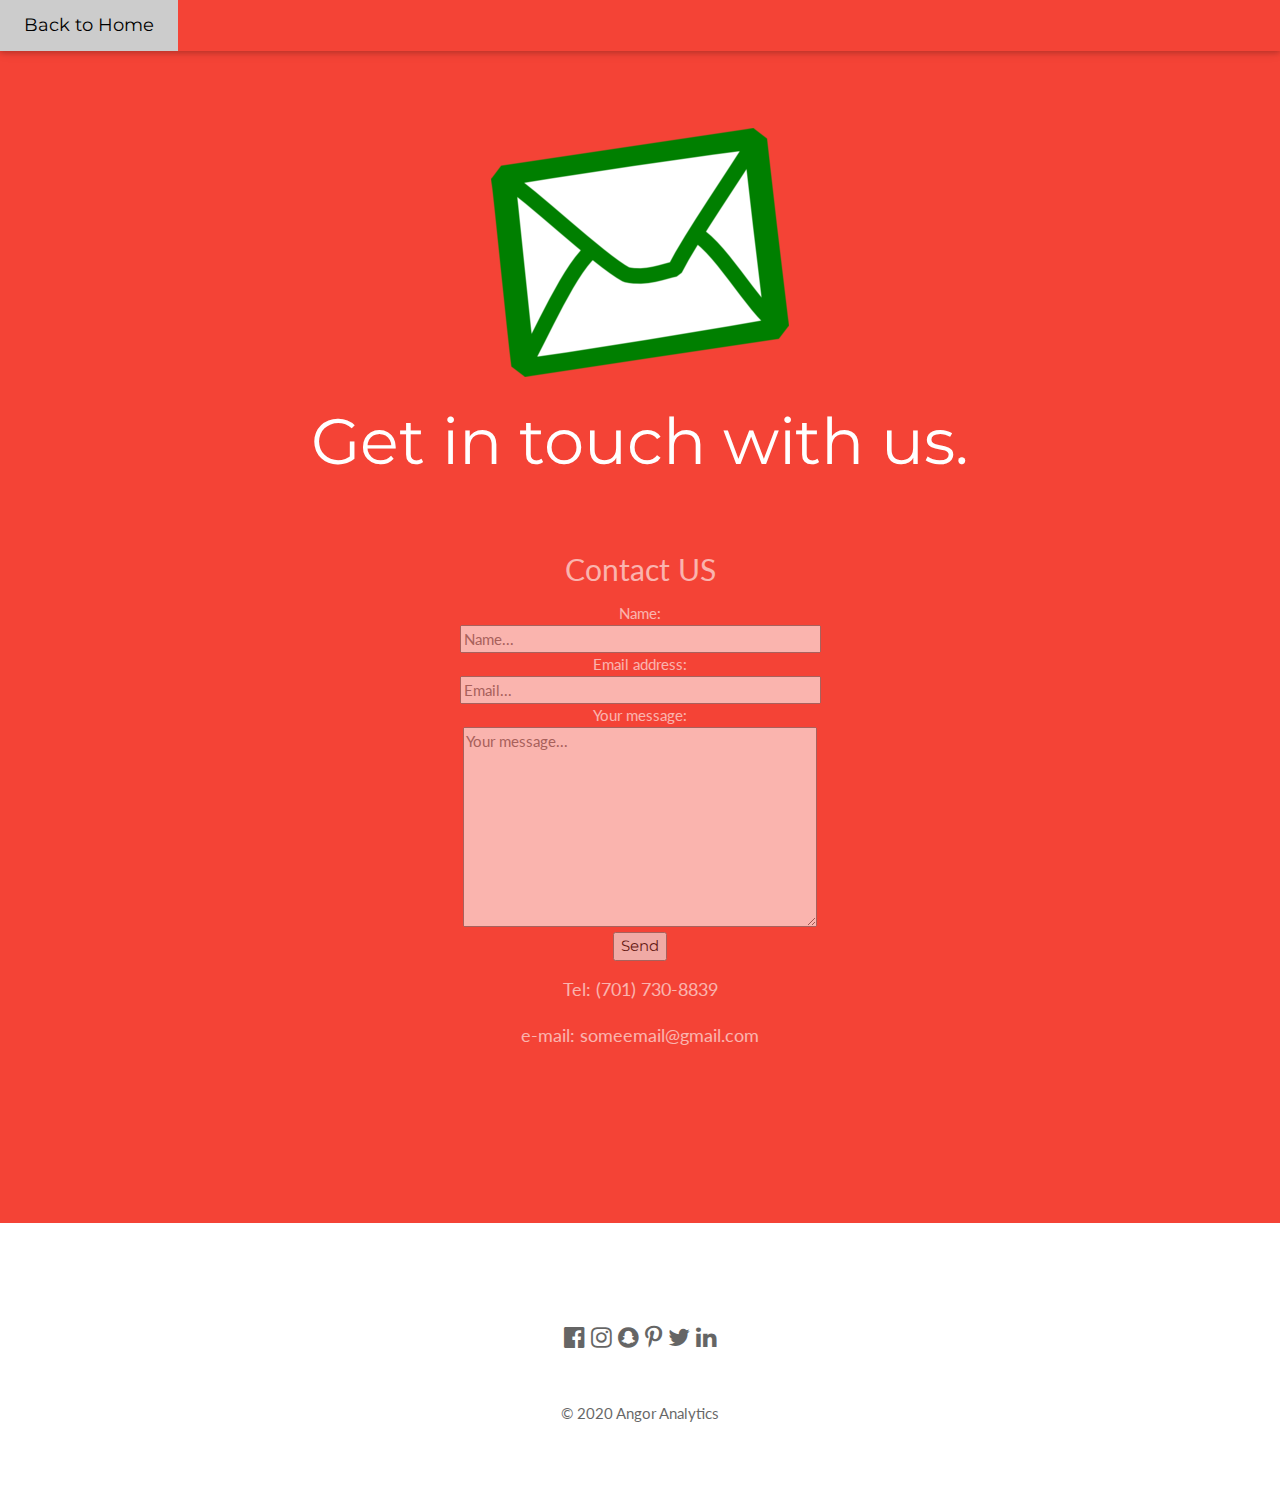
==== contact.html @ 8fe40b2c "Add files via upload" ====
<!DOCTYPE html>
<html lang="en">
  <head>
<title>Angur Analytics</title>
<meta charset="UTF-8">
<meta name="viewport" content="width=device-width, initial-scale=1">
<link rel="stylesheet" type="text/css" href="styles.css">
<link rel="stylesheet" href="https://fonts.googleapis.com/css?family=Lato">
<link rel="stylesheet" href="https://fonts.googleapis.com/css?family=Montserrat">
<link rel="stylesheet" href="https://cdnjs.cloudflare.com/ajax/libs/font-awesome/4.7.0/css/font-awesome.min.css">
<style>
body,h1,h2,h3,h4,h5,h6 {font-family: "Lato", sans-serif}
.AA-bar,h1,button {font-family: "Montserrat", sans-serif}
.fa-anchor,.fa-coffee {font-size:200px}
</style>
</head>

<body>

<!-- Navbar -->
<div class="AA-top">
  <div class="AA-bar AA-red AA-card AA-left-align AA-large">
    <a href="index.html" class="AA-bar-item AA-button AA-padding-large AA-white">Back to Home</a>
  </div>

  <!-- Navbar on small screens -->

</div>

<!-- Header -->
<header class="AA-container AA-red AA-center" style="padding:128px 16px">
  <img id="grape" src="email.png" alt="contact-img">
  <h1 class="AA-margin AA-jumbo">Get in touch with us.</h1>

  <div class="AA-container AA-padding-32 AA-center AA-opacity" id = "contactUS">
    <h2>Contact US</h2>
    <form name="submit-to-google-sheet2" onsubmit="submitFunction ()">
      Name: </br><input id="contactName" name="contactName" type="text" placeholder="Name..." size="40" required></br>
      Email address: </br><input id="contactEmail" name="contactEmail" type="email" placeholder="Email..." size="40" required></br>
      Your message:</br> <textarea id="contactText" name="contactText" type="text" style="height:200px" cols="40" placeholder="Your message..." required></textarea></br>
      <button type="submit" >Send</button>
    </form>

    <script>
      const scriptURL = 'https://script.google.com/macros/s/AKfycbwUucMtoJA9SglR6ZLjmWBdn_24VzGn59fB0Yq7VG9G6zbdjf8/exec'
      const form = document.forms['submit-to-google-sheet2']

      form.addEventListener('submit', e => {
        e.preventDefault()
        fetch(scriptURL, { method: 'POST', body: new FormData(form)})
          .then(response => console.log('Success!', response))
          .catch(error => console.error('Error!', error.message))
      })
    </script>

  <script>
    function submitFunction() {
      alert("Your message has been sent!")
    }
  </script>
    <h5>Tel: (701) 730-8839 </h5>
    <h5>e-mail: someemail@gmail.com </h5>

  </div>

</header>



<!-- Footer -->
<footer class="AA-container AA-padding-64 AA-center AA-opacity">
  <div class="AA-xlarge AA-padding-32">

    <i class="fa fa-facebook-official AA-hover-opacity"></i>
    <i class="fa fa-instagram AA-hover-opacity"></i>
    <i class="fa fa-snapchat AA-hover-opacity"></i>
    <i class="fa fa-pinterest-p AA-hover-opacity"></i>
    <i class="fa fa-twitter AA-hover-opacity"></i>
    <i class="fa fa-linkedin AA-hover-opacity"></i>
 </div>
 <p>© 2020 Angor Analytics</p>
</footer>

<script>
// Used to toggle the menu on small screens when clicking on the menu button
function myFunction() {
  var x = document.getElementById("navDemo");
  if (x.className.indexOf("AA-show") == -1) {
    x.className += " AA-show";
  } else {
    x.className = x.className.replace(" AA-show", "");
  }
}
</script>

</body>
</html>
---- styles.css ----
/* W3.CSS 4.13 June 2019 by Jan Egil and Borge Refsnes */
html{box-sizing:border-box}*,*:before,*:after{box-sizing:inherit}
/* Extract from normalize.css by Nicolas Gallagher and Jonathan Neal git.io/normalize */
html{-ms-text-size-adjust:100%;-webkit-text-size-adjust:100%}body{margin:0}
article,aside,details,figcaption,figure,footer,header,main,menu,nav,section{display:block}summary{display:list-item}
audio,canvas,progress,video{display:inline-block}progress{vertical-align:baseline}
audio:not([controls]){display:none;height:0}[hidden],template{display:none}
a{background-color:transparent}a:active,a:hover{outline-width:0}
abbr[title]{border-bottom:none;text-decoration:underline;text-decoration:underline dotted}
b,strong{font-weight:bolder}dfn{font-style:italic}mark{background:#ff0;color:#000}
small{font-size:80%}sub,sup{font-size:75%;line-height:0;position:relative;vertical-align:baseline}
sub{bottom:-0.25em}sup{top:-0.5em}figure{margin:1em 40px}img{border-style:none}
code,kbd,pre,samp{font-family:monospace,monospace;font-size:1em}hr{box-sizing:content-box;height:0;overflow:visible}
button,input,select,textarea,optgroup{font:inherit;margin:0}optgroup{font-weight:bold}
button,input{overflow:visible}button,select{text-transform:none}
button,[type=button],[type=reset],[type=submit]{-webkit-appearance:button}
button::-moz-focus-inner,[type=button]::-moz-focus-inner,[type=reset]::-moz-focus-inner,[type=submit]::-moz-focus-inner{border-style:none;padding:0}
button:-moz-focusring,[type=button]:-moz-focusring,[type=reset]:-moz-focusring,[type=submit]:-moz-focusring{outline:1px dotted ButtonText}
fieldset{border:1px solid #c0c0c0;margin:0 2px;padding:.35em .625em .75em}
legend{color:inherit;display:table;max-width:100%;padding:0;white-space:normal}textarea{overflow:auto}
[type=checkbox],[type=radio]{padding:0}
[type=number]::-webkit-inner-spin-button,[type=number]::-webkit-outer-spin-button{height:auto}
[type=search]{-webkit-appearance:textfield;outline-offset:-2px}
[type=search]::-webkit-search-decoration{-webkit-appearance:none}
::-webkit-file-upload-button{-webkit-appearance:button;font:inherit}
/* End extract */
h5 {line-height: 2;}
html,body{font-family:Verdana,sans-serif;font-size:15px;line-height:1.5}html{overflow-x:hidden}
h1{font-size:36px}h2{font-size:30px}h3{font-size:24px}h4{font-size:20px}h5{font-size:18px}h6{font-size:16px}.AA-serif{font-family:serif}
h1,h2,h3,h4,h5,h6{font-family:"Segoe UI",Arial,sans-serif;font-weight:400;margin:10px 0}.AA-wide{letter-spacing:4px}
hr{border:0;border-top:1px solid #eee;margin:20px 0}
.AA-image{max-width:100%;height:auto}img{vertical-align:middle}a{color:inherit}
.AA-table,.AA-table-all{border-collapse:collapse;border-spacing:0;width:100%;display:table}.AA-table-all{border:1px solid #ccc}
.AA-bordered tr,.AA-table-all tr{border-bottom:1px solid #ddd}.AA-striped tbody tr:nth-child(even){background-color:#f1f1f1}
.AA-table-all tr:nth-child(odd){background-color:#fff}.AA-table-all tr:nth-child(even){background-color:#f1f1f1}
.AA-hoverable tbody tr:hover,.AA-ul.AA-hoverable li:hover{background-color:#ccc}.AA-centered tr th,.AA-centered tr td{text-align:center}
.AA-table td,.AA-table th,.AA-table-all td,.AA-table-all th{padding:8px 8px;display:table-cell;text-align:left;vertical-align:top}
.AA-table th:first-child,.AA-table td:first-child,.AA-table-all th:first-child,.AA-table-all td:first-child{padding-left:16px}
.AA-btn,.AA-button{border:none;display:inline-block;padding:8px 16px;vertical-align:middle;overflow:hidden;text-decoration:none;color:inherit;background-color:inherit;text-align:center;cursor:pointer;white-space:nowrap}
.AA-btn:hover{box-shadow:0 8px 16px 0 rgba(0,0,0,0.2),0 6px 20px 0 rgba(0,0,0,0.19)}
.AA-btn,.AA-button{-webkit-touch-callout:none;-webkit-user-select:none;-khtml-user-select:none;-moz-user-select:none;-ms-user-select:none;user-select:none}
.AA-disabled,.AA-btn:disabled,.AA-button:disabled{cursor:not-allowed;opacity:0.3}.AA-disabled *,:disabled *{pointer-events:none}
.AA-btn.AA-disabled:hover,.AA-btn:disabled:hover{box-shadow:none}
.AA-badge,.AA-tag{background-color:#000;color:#fff;display:inline-block;padding-left:8px;padding-right:8px;text-align:center}.AA-badge{border-radius:50%}
.AA-ul{list-style-type:none;padding:0;margin:0}.AA-ul li{padding:8px 16px;border-bottom:1px solid #ddd}.AA-ul li:last-child{border-bottom:none}
.AA-tooltip,.AA-display-container{position:relative}.AA-tooltip .AA-text{display:none}.AA-tooltip:hover .AA-text{display:inline-block}
.AA-ripple:active{opacity:0.5}.AA-ripple{transition:opacity 0s}
.AA-input{padding:8px;display:block;border:none;border-bottom:1px solid #ccc;width:100%}
.AA-select{padding:9px 0;width:100%;border:none;border-bottom:1px solid #ccc}
.AA-dropdown-click,.AA-dropdown-hover{position:relative;display:inline-block;cursor:pointer}
.AA-dropdown-hover:hover .AA-dropdown-content{display:block}
.AA-dropdown-hover:first-child,.AA-dropdown-click:hover{background-color:#ccc;color:#000}
.AA-dropdown-hover:hover > .AA-button:first-child,.AA-dropdown-click:hover > .AA-button:first-child{background-color:#ccc;color:#000}
.AA-dropdown-content{cursor:auto;color:#000;background-color:#fff;display:none;position:absolute;min-width:160px;margin:0;padding:0;z-index:1}
.AA-check,.AA-radio{width:24px;height:24px;position:relative;top:6px}
.AA-sidebar{height:100%;width:200px;background-color:#fff;position:fixed!important;z-index:1;overflow:auto}
.AA-bar-block .AA-dropdown-hover,.AA-bar-block .AA-dropdown-click{width:100%}
.AA-bar-block .AA-dropdown-hover .AA-dropdown-content,.AA-bar-block .AA-dropdown-click .AA-dropdown-content{min-width:100%}
.AA-bar-block .AA-dropdown-hover .AA-button,.AA-bar-block .AA-dropdown-click .AA-button{width:100%;text-align:left;padding:8px 16px}
.AA-main,#main{transition:margin-left .4s}
.AA-modal{z-index:3;display:none;padding-top:100px;position:fixed;left:0;top:0;width:100%;height:100%;overflow:auto;background-color:rgb(0,0,0);background-color:rgba(0,0,0,0.4)}
.AA-modal-content{margin:auto;background-color:#fff;position:relative;padding:0;outline:0;width:600px}
.AA-bar{width:100%;overflow:hidden}.AA-center .AA-bar{display:inline-block;width:auto}
.AA-bar .AA-bar-item{padding:8px 16px;float:left;width:auto;border:none;display:block;outline:0}
.AA-bar .AA-dropdown-hover,.AA-bar .AA-dropdown-click{position:static;float:left}
.AA-bar .AA-button{white-space:normal}
.AA-bar-block .AA-bar-item{width:100%;display:block;padding:8px 16px;text-align:left;border:none;white-space:normal;float:none;outline:0}
.AA-bar-block.AA-center .AA-bar-item{text-align:center}.AA-block{display:block;width:100%}
.AA-responsive{display:block;overflow-x:auto}
.AA-container:after,.AA-container:before,.AA-panel:after,.AA-panel:before,.AA-row:after,.AA-row:before,.AA-row-padding:after,.AA-row-padding:before,
.AA-cell-row:before,.AA-cell-row:after,.AA-clear:after,.AA-clear:before,.AA-bar:before,.AA-bar:after{content:"";display:table;clear:both}
.AA-col,.AA-half,.AA-third,.AA-twothird,.AA-threequarter,.AA-quarter{float:left;width:100%}
.AA-col.s1{width:8.33333%}.AA-col.s2{width:16.66666%}.AA-col.s3{width:24.99999%}.AA-col.s4{width:33.33333%}
.AA-col.s5{width:41.66666%}.AA-col.s6{width:49.99999%}.AA-col.s7{width:58.33333%}.AA-col.s8{width:66.66666%}
.AA-col.s9{width:74.99999%}.AA-col.s10{width:83.33333%}.AA-col.s11{width:91.66666%}.AA-col.s12{width:99.99999%}
@media (min-width:601px){.AA-col.m1{width:8.33333%}.AA-col.m2{width:16.66666%}.AA-col.m3,.AA-quarter{width:24.99999%}.AA-col.m4,.AA-third{width:33.33333%}
.AA-col.m5{width:41.66666%}.AA-col.m6,.AA-half{width:49.99999%}.AA-col.m7{width:58.33333%}.AA-col.m8,.AA-twothird{width:66.66666%}
.AA-col.m9,.AA-threequarter{width:74.99999%}.AA-col.m10{width:83.33333%}.AA-col.m11{width:91.66666%}.AA-col.m12{width:99.99999%}}
@media (min-width:993px){.AA-col.l1{width:8.33333%}.AA-col.l2{width:16.66666%}.AA-col.l3{width:24.99999%}.AA-col.l4{width:33.33333%}
.AA-col.l5{width:41.66666%}.AA-col.l6{width:49.99999%}.AA-col.l7{width:58.33333%}.AA-col.l8{width:66.66666%}
.AA-col.l9{width:74.99999%}.AA-col.l10{width:83.33333%}.AA-col.l11{width:91.66666%}.AA-col.l12{width:99.99999%}}
.AA-rest{overflow:hidden}.AA-stretch{margin-left:-16px;margin-right:-16px}
.AA-content,.AA-auto{margin-left:auto;margin-right:auto}.AA-content{max-width:980px}.AA-auto{max-width:1140px}
.AA-cell-row{display:table;width:100%}.AA-cell{display:table-cell}
.AA-cell-top{vertical-align:top}.AA-cell-middle{vertical-align:middle}.AA-cell-bottom{vertical-align:bottom}
.AA-hide{display:none!important}.AA-show-block,.AA-show{display:block!important}.AA-show-inline-block{display:inline-block!important}
@media (max-width:1205px){.AA-auto{max-width:95%}}
@media (max-width:600px){.AA-modal-content{margin:0 10px;width:auto!important}.AA-modal{padding-top:30px}
.AA-dropdown-hover.AA-mobile .AA-dropdown-content,.AA-dropdown-click.AA-mobile .AA-dropdown-content{position:relative}
.AA-hide-small{display:none!important}.AA-mobile{display:block;width:100%!important}.AA-bar-item.AA-mobile,.AA-dropdown-hover.AA-mobile,.AA-dropdown-click.AA-mobile{text-align:center}
.AA-dropdown-hover.AA-mobile,.AA-dropdown-hover.AA-mobile .AA-btn,.AA-dropdown-hover.AA-mobile .AA-button,.AA-dropdown-click.AA-mobile,.AA-dropdown-click.AA-mobile .AA-btn,.AA-dropdown-click.AA-mobile .AA-button{width:100%}}
@media (max-width:768px){.AA-modal-content{width:500px}.AA-modal{padding-top:50px}}
@media (min-width:993px){.AA-modal-content{width:900px}.AA-hide-large{display:none!important}.AA-sidebar.AA-collapse{display:block!important}}
@media (max-width:992px) and (min-width:601px){.AA-hide-medium{display:none!important}}
@media (max-width:992px){.AA-sidebar.AA-collapse{display:none}.AA-main{margin-left:0!important;margin-right:0!important}.AA-auto{max-width:100%}}
.AA-top,.AA-bottom{position:fixed;width:100%;z-index:1}.AA-top{top:0}.AA-bottom{bottom:0}
.AA-overlay{position:fixed;display:none;width:100%;height:100%;top:0;left:0;right:0;bottom:0;background-color:rgba(0,0,0,0.5);z-index:2}
.AA-display-topleft{position:absolute;left:0;top:0}.AA-display-topright{position:absolute;right:0;top:0}
.AA-display-bottomleft{position:absolute;left:0;bottom:0}.AA-display-bottomright{position:absolute;right:0;bottom:0}
.AA-display-middle{position:absolute;top:50%;left:50%;transform:translate(-50%,-50%);-ms-transform:translate(-50%,-50%)}
.AA-display-left{position:absolute;top:50%;left:0%;transform:translate(0%,-50%);-ms-transform:translate(-0%,-50%)}
.AA-display-right{position:absolute;top:50%;right:0%;transform:translate(0%,-50%);-ms-transform:translate(0%,-50%)}
.AA-display-topmiddle{position:absolute;left:50%;top:0;transform:translate(-50%,0%);-ms-transform:translate(-50%,0%)}
.AA-display-bottommiddle{position:absolute;left:50%;bottom:0;transform:translate(-50%,0%);-ms-transform:translate(-50%,0%)}
.AA-display-container:hover .AA-display-hover{display:block}.AA-display-container:hover span.AA-display-hover{display:inline-block}.AA-display-hover{display:none}
.AA-display-position{position:absolute}
.AA-circle{border-radius:50%}
.AA-round-small{border-radius:2px}.AA-round,.AA-round-medium{border-radius:4px}.AA-round-large{border-radius:8px}.AA-round-xlarge{border-radius:16px}.AA-round-xxlarge{border-radius:32px}
.AA-row-padding,.AA-row-padding>.AA-half,.AA-row-padding>.AA-third,.AA-row-padding>.AA-twothird,.AA-row-padding>.AA-threequarter,.AA-row-padding>.AA-quarter,.AA-row-padding>.AA-col{padding:0 8px}
.AA-container,.AA-panel{padding:0.01em 16px}.AA-panel{margin-top:16px;margin-bottom:16px}
.AA-code,.AA-codespan{font-family:Consolas,"courier new";font-size:16px}
.AA-code{width:auto;background-color:#fff;padding:8px 12px;border-left:4px solid #4CAF50;word-wrap:break-word}
.AA-codespan{color:crimson;background-color:#f1f1f1;padding-left:4px;padding-right:4px;font-size:110%}
.AA-card,.AA-card-2{box-shadow:0 2px 5px 0 rgba(0,0,0,0.16),0 2px 10px 0 rgba(0,0,0,0.12)}
.AA-card-4,.AA-hover-shadow:hover{box-shadow:0 4px 10px 0 rgba(0,0,0,0.2),0 4px 20px 0 rgba(0,0,0,0.19)}
.AA-spin{animation:AA-spin 2s infinite linear}@keyframes AA-spin{0%{transform:rotate(0deg)}100%{transform:rotate(359deg)}}
.AA-animate-fading{animation:fading 10s infinite}@keyframes fading{0%{opacity:0}50%{opacity:1}100%{opacity:0}}
.AA-animate-opacity{animation:opac 0.8s}@keyframes opac{from{opacity:0} to{opacity:1}}
.AA-animate-top{position:relative;animation:animatetop 0.4s}@keyframes animatetop{from{top:-300px;opacity:0} to{top:0;opacity:1}}
.AA-animate-left{position:relative;animation:animateleft 0.4s}@keyframes animateleft{from{left:-300px;opacity:0} to{left:0;opacity:1}}
.AA-animate-right{position:relative;animation:animateright 0.4s}@keyframes animateright{from{right:-300px;opacity:0} to{right:0;opacity:1}}
.AA-animate-bottom{position:relative;animation:animatebottom 0.4s}@keyframes animatebottom{from{bottom:-300px;opacity:0} to{bottom:0;opacity:1}}
.AA-animate-zoom {animation:animatezoom 0.6s}@keyframes animatezoom{from{transform:scale(0)} to{transform:scale(1)}}
.AA-animate-input{transition:width 0.4s ease-in-out}.AA-animate-input:focus{width:100%!important}
.AA-opacity,.AA-hover-opacity:hover{opacity:0.60}.AA-opacity-off,.AA-hover-opacity-off:hover{opacity:1}
.AA-opacity-max{opacity:0.25}.AA-opacity-min{opacity:0.75}
.AA-greyscale-max,.AA-grayscale-max,.AA-hover-greyscale:hover,.AA-hover-grayscale:hover{filter:grayscale(100%)}
.AA-greyscale,.AA-grayscale{filter:grayscale(75%)}.AA-greyscale-min,.AA-grayscale-min{filter:grayscale(50%)}
.AA-sepia{filter:sepia(75%)}.AA-sepia-max,.AA-hover-sepia:hover{filter:sepia(100%)}.AA-sepia-min{filter:sepia(50%)}
.AA-tiny{font-size:10px!important}.AA-small{font-size:12px!important}.AA-medium{font-size:15px!important}.AA-large{font-size:18px!important}
.AA-xlarge{font-size:24px!important}.AA-xxlarge{font-size:36px!important}.AA-xxxlarge{font-size:48px!important}.AA-jumbo{font-size:64px!important}
.AA-left-align{text-align:left!important}.AA-right-align{text-align:right!important}.AA-justify{text-align:justify!important}.AA-center{text-align:center!important}
.AA-border-0{border:0!important}.AA-border{border:1px solid #ccc!important}
.AA-border-top{border-top:1px solid #ccc!important}.AA-border-bottom{border-bottom:1px solid #ccc!important}
.AA-border-left{border-left:1px solid #ccc!important}.AA-border-right{border-right:1px solid #ccc!important}
.AA-topbar{border-top:6px solid #ccc!important}.AA-bottombar{border-bottom:6px solid #ccc!important}
.AA-leftbar{border-left:6px solid #ccc!important}.AA-rightbar{border-right:6px solid #ccc!important}
.AA-section,.AA-code{margin-top:16px!important;margin-bottom:16px!important}
.AA-margin{margin:16px!important}.AA-margin-top{margin-top:16px!important}.AA-margin-bottom{margin-bottom:16px!important}
.AA-margin-left{margin-left:16px!important}.AA-margin-right{margin-right:16px!important}
.AA-padding-small{padding:4px 8px!important}.AA-padding{padding:8px 16px!important}.AA-padding-large{padding:12px 24px!important}
.AA-padding-16{padding-top:16px!important;padding-bottom:16px!important}.AA-padding-24{padding-top:24px!important;padding-bottom:24px!important}
.AA-padding-32{padding-top:32px!important;padding-bottom:32px!important}.AA-padding-48{padding-top:48px!important;padding-bottom:48px!important}
.AA-padding-64{padding-top:64px!important;padding-bottom:64px!important}
.AA-left{float:left!important}.AA-right{float:right!important}
.AA-button:hover{color:#000!important;background-color:#ccc!important}
.AA-transparent,.AA-hover-none:hover{background-color:transparent!important}
.AA-hover-none:hover{box-shadow:none!important}
/* Colors */
.AA-amber,.AA-hover-amber:hover{color:#000!important;background-color:#ffc107!important}
.AA-aqua,.AA-hover-aqua:hover{color:#000!important;background-color:#00ffff!important}
.AA-blue,.AA-hover-blue:hover{color:#fff!important;background-color:#2196F3!important}
.AA-light-blue,.AA-hover-light-blue:hover{color:#000!important;background-color:#87CEEB!important}
.AA-brown,.AA-hover-brown:hover{color:#fff!important;background-color:#795548!important}
.AA-cyan,.AA-hover-cyan:hover{color:#000!important;background-color:#00bcd4!important}
.AA-blue-grey,.AA-hover-blue-grey:hover,.AA-blue-gray,.AA-hover-blue-gray:hover{color:#fff!important;background-color:#607d8b!important}
.AA-green,.AA-hover-green:hover{color:#fff!important;background-color:#4CAF50!important}
.AA-light-green,.AA-hover-light-green:hover{color:#000!important;background-color:#8bc34a!important}
.AA-indigo,.AA-hover-indigo:hover{color:#fff!important;background-color:#3f51b5!important}
.AA-khaki,.AA-hover-khaki:hover{color:#000!important;background-color:#f0e68c!important}
.AA-lime,.AA-hover-lime:hover{color:#000!important;background-color:#cddc39!important}
.AA-orange,.AA-hover-orange:hover{color:#000!important;background-color:#ff9800!important}
.AA-deep-orange,.AA-hover-deep-orange:hover{color:#fff!important;background-color:#ff5722!important}
.AA-pink,.AA-hover-pink:hover{color:#fff!important;background-color:#e91e63!important}
.AA-purple,.AA-hover-purple:hover{color:#fff!important;background-color:#9c27b0!important}
.AA-deep-purple,.AA-hover-deep-purple:hover{color:#fff!important;background-color:#673ab7!important}
.AA-red,.AA-hover-red:hover{color:#fff!important;background-color:#f44336!important}
.AA-sand,.AA-hover-sand:hover{color:#000!important;background-color:#fdf5e6!important}
.AA-teal,.AA-hover-teal:hover{color:#fff!important;background-color:#009688!important}
.AA-yellow,.AA-hover-yellow:hover{color:#000!important;background-color:#ffeb3b!important}
.AA-white,.AA-hover-white:hover{color:#000!important;background-color:#fff!important}
.AA-black,.AA-hover-black:hover{color:#fff!important;background-color:#000!important}
.AA-grey,.AA-hover-grey:hover,.AA-gray,.AA-hover-gray:hover{color:#000!important;background-color:#9e9e9e!important}
.AA-light-grey,.AA-hover-light-grey:hover,.AA-light-gray,.AA-hover-light-gray:hover{color:#000!important;background-color:#f1f1f1!important}
.AA-dark-grey,.AA-hover-dark-grey:hover,.AA-dark-gray,.AA-hover-dark-gray:hover{color:#fff!important;background-color:#616161!important}
.AA-pale-red,.AA-hover-pale-red:hover{color:#000!important;background-color:#ffdddd!important}
.AA-pale-green,.AA-hover-pale-green:hover{color:#000!important;background-color:#ddffdd!important}
.AA-pale-yellow,.AA-hover-pale-yellow:hover{color:#000!important;background-color:#ffffcc!important}
.AA-pale-blue,.AA-hover-pale-blue:hover{color:#000!important;background-color:#ddffff!important}
.AA-text-amber,.AA-hover-text-amber:hover{color:#ffc107!important}
.AA-text-aqua,.AA-hover-text-aqua:hover{color:#00ffff!important}
.AA-text-blue,.AA-hover-text-blue:hover{color:#2196F3!important}
.AA-text-light-blue,.AA-hover-text-light-blue:hover{color:#87CEEB!important}
.AA-text-brown,.AA-hover-text-brown:hover{color:#795548!important}
.AA-text-cyan,.AA-hover-text-cyan:hover{color:#00bcd4!important}
.AA-text-blue-grey,.AA-hover-text-blue-grey:hover,.AA-text-blue-gray,.AA-hover-text-blue-gray:hover{color:#607d8b!important}
.AA-text-green,.AA-hover-text-green:hover{color:#4CAF50!important}
.AA-text-light-green,.AA-hover-text-light-green:hover{color:#8bc34a!important}
.AA-text-indigo,.AA-hover-text-indigo:hover{color:#3f51b5!important}
.AA-text-khaki,.AA-hover-text-khaki:hover{color:#b4aa50!important}
.AA-text-lime,.AA-hover-text-lime:hover{color:#cddc39!important}
.AA-text-orange,.AA-hover-text-orange:hover{color:#ff9800!important}
.AA-text-deep-orange,.AA-hover-text-deep-orange:hover{color:#ff5722!important}
.AA-text-pink,.AA-hover-text-pink:hover{color:#e91e63!important}
.AA-text-purple,.AA-hover-text-purple:hover{color:#9c27b0!important}
.AA-text-deep-purple,.AA-hover-text-deep-purple:hover{color:#673ab7!important}
.AA-text-red,.AA-hover-text-red:hover{color:#f44336!important}
.AA-text-sand,.AA-hover-text-sand:hover{color:#fdf5e6!important}
.AA-text-teal,.AA-hover-text-teal:hover{color:#009688!important}
.AA-text-yellow,.AA-hover-text-yellow:hover{color:#d2be0e!important}
.AA-text-white,.AA-hover-text-white:hover{color:#fff!important}
.AA-text-black,.AA-hover-text-black:hover{color:#000!important}
.AA-text-grey,.AA-hover-text-grey:hover,.AA-text-gray,.AA-hover-text-gray:hover{color:#757575!important}
.AA-text-light-grey,.AA-hover-text-light-grey:hover,.AA-text-light-gray,.AA-hover-text-light-gray:hover{color:#f1f1f1!important}
.AA-text-dark-grey,.AA-hover-text-dark-grey:hover,.AA-text-dark-gray,.AA-hover-text-dark-gray:hover{color:#3a3a3a!important}
.AA-border-amber,.AA-hover-border-amber:hover{border-color:#ffc107!important}
.AA-border-aqua,.AA-hover-border-aqua:hover{border-color:#00ffff!important}
.AA-border-blue,.AA-hover-border-blue:hover{border-color:#2196F3!important}
.AA-border-light-blue,.AA-hover-border-light-blue:hover{border-color:#87CEEB!important}
.AA-border-brown,.AA-hover-border-brown:hover{border-color:#795548!important}
.AA-border-cyan,.AA-hover-border-cyan:hover{border-color:#00bcd4!important}
.AA-border-blue-grey,.AA-hover-border-blue-grey:hover,.AA-border-blue-gray,.AA-hover-border-blue-gray:hover{border-color:#607d8b!important}
.AA-border-green,.AA-hover-border-green:hover{border-color:#4CAF50!important}
.AA-border-light-green,.AA-hover-border-light-green:hover{border-color:#8bc34a!important}
.AA-border-indigo,.AA-hover-border-indigo:hover{border-color:#3f51b5!important}
.AA-border-khaki,.AA-hover-border-khaki:hover{border-color:#f0e68c!important}
.AA-border-lime,.AA-hover-border-lime:hover{border-color:#cddc39!important}
.AA-border-orange,.AA-hover-border-orange:hover{border-color:#ff9800!important}
.AA-border-deep-orange,.AA-hover-border-deep-orange:hover{border-color:#ff5722!important}
.AA-border-pink,.AA-hover-border-pink:hover{border-color:#e91e63!important}
.AA-border-purple,.AA-hover-border-purple:hover{border-color:#9c27b0!important}
.AA-border-deep-purple,.AA-hover-border-deep-purple:hover{border-color:#673ab7!important}
.AA-border-red,.AA-hover-border-red:hover{border-color:#f44336!important}
.AA-border-sand,.AA-hover-border-sand:hover{border-color:#fdf5e6!important}
.AA-border-teal,.AA-hover-border-teal:hover{border-color:#009688!important}
.AA-border-yellow,.AA-hover-border-yellow:hover{border-color:#ffeb3b!important}
.AA-border-white,.AA-hover-border-white:hover{border-color:#fff!important}
.AA-border-black,.AA-hover-border-black:hover{border-color:#000!important}
.AA-border-grey,.AA-hover-border-grey:hover,.AA-border-gray,.AA-hover-border-gray:hover{border-color:#9e9e9e!important}
.AA-border-light-grey,.AA-hover-border-light-grey:hover,.AA-border-light-gray,.AA-hover-border-light-gray:hover{border-color:#f1f1f1!important}
.AA-border-dark-grey,.AA-hover-border-dark-grey:hover,.AA-border-dark-gray,.AA-hover-border-dark-gray:hover{border-color:#616161!important}
.AA-border-pale-red,.AA-hover-border-pale-red:hover{border-color:#ffe7e7!important}.AA-border-pale-green,.AA-hover-border-pale-green:hover{border-color:#e7ffe7!important}
.AA-border-pale-yellow,.AA-hover-border-pale-yellow:hover{border-color:#ffffcc!important}.AA-border-pale-blue,.AA-hover-border-pale-blue:hover{border-color:#e7ffff!important}
.collapsible {    background-color: #777777af;    color: rgb(255, 249, 249);    cursor: pointer;    padding: 18px;    width: 100%;
    border: none;    text-align: left;    outline: none;    font-size: 15px;  }
.active, .collapsible:hover {    background-color: #55555586;  }
.content {    padding: 0 18px;    display: none;    overflow: hidden;    background-color: rgba(117, 115, 115, 0.295); text-align: left; }
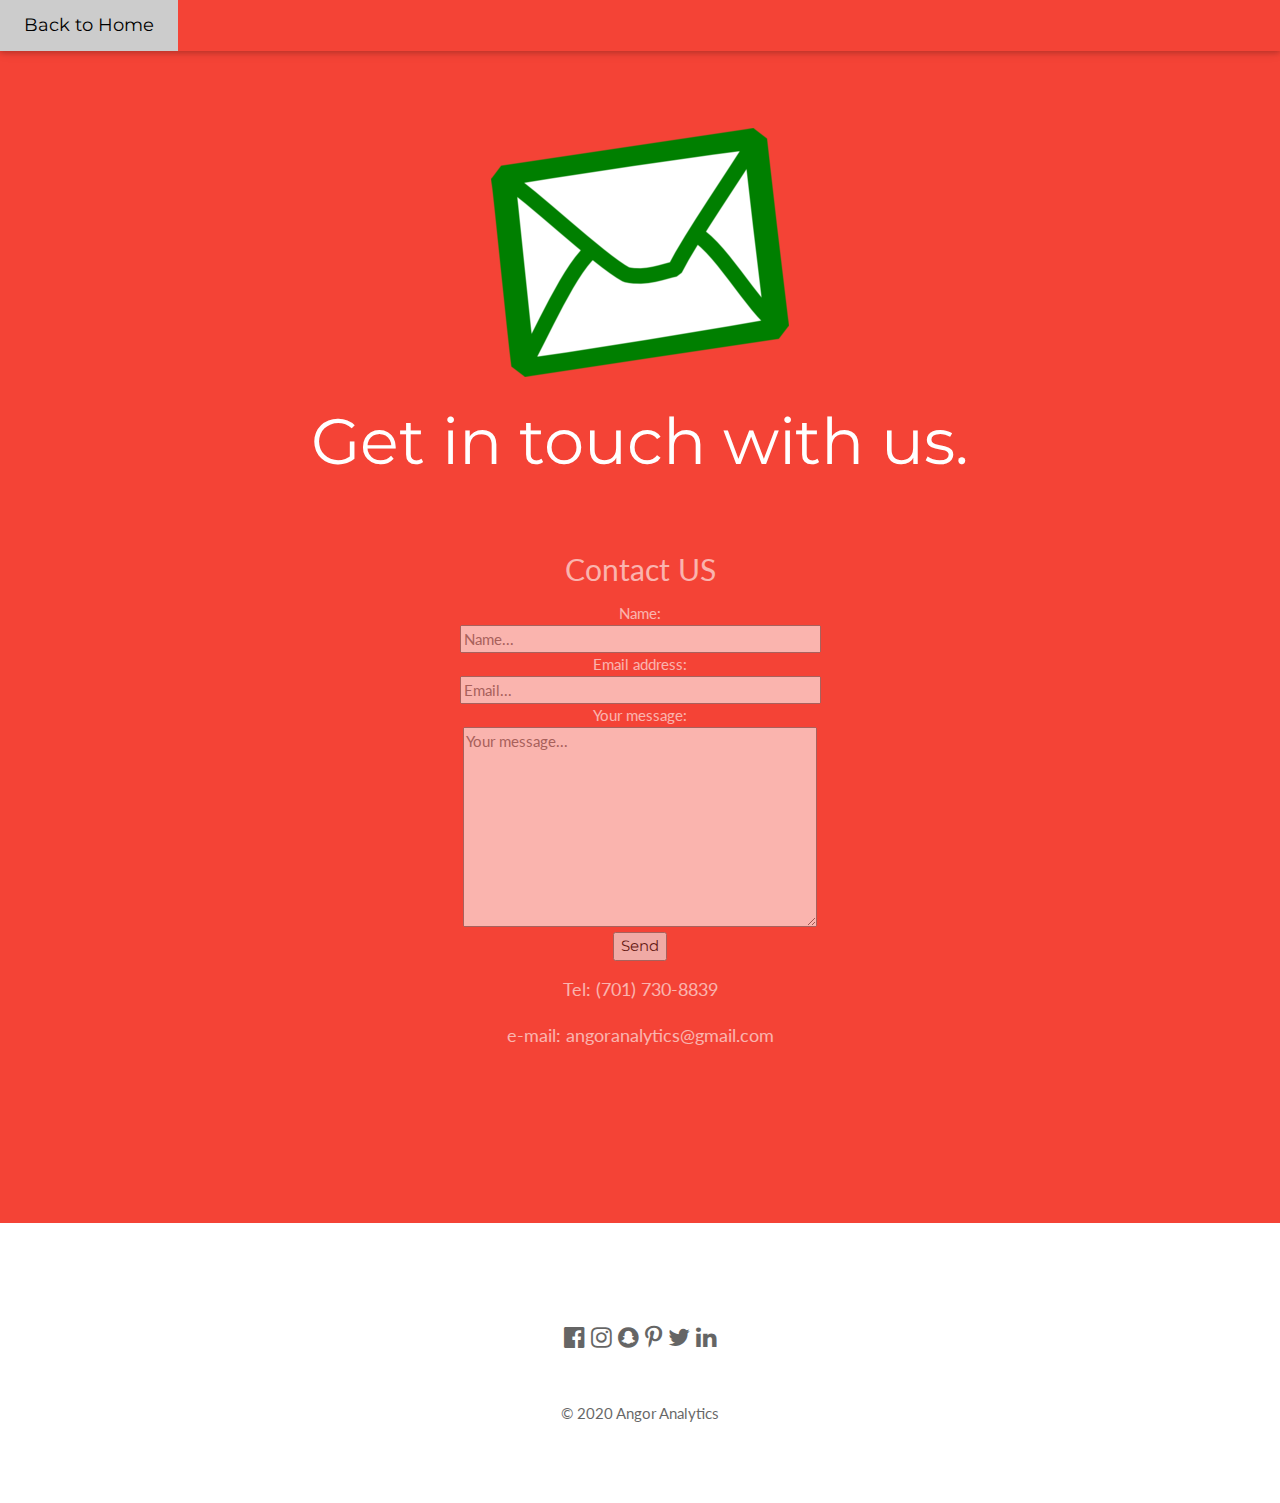
==== commit 84bdd16d: "Update contact.html" ====
--- a/contact.html
+++ b/contact.html
@@ -59,7 +59,7 @@
     }
   </script>
     <h5>Tel: (701) 730-8839 </h5>
-    <h5>e-mail: someemail@gmail.com </h5>
+    <h5>e-mail: angoranalytics@gmail.com </h5>
 
   </div>
 
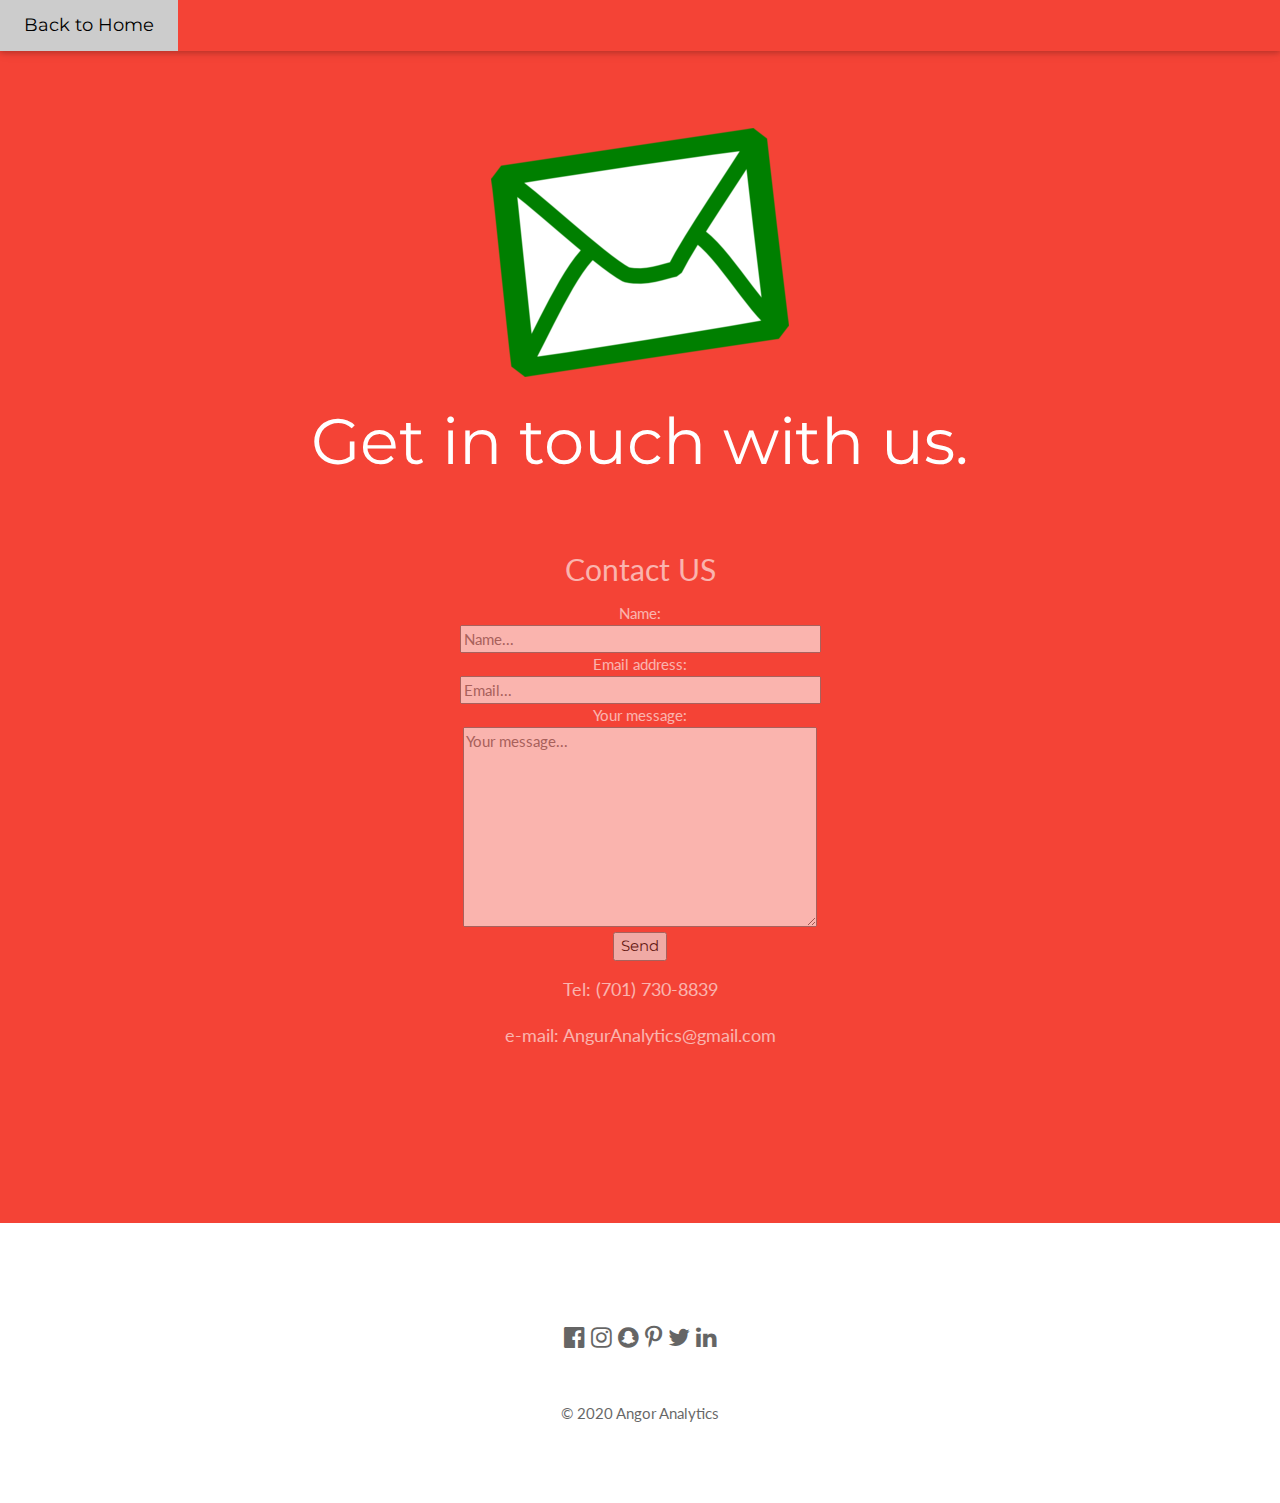
==== commit cb81fbb3: "Update contact.html" ====
--- a/contact.html
+++ b/contact.html
@@ -59,7 +59,7 @@
     }
   </script>
     <h5>Tel: (701) 730-8839 </h5>
-    <h5>e-mail: angoranalytics@gmail.com </h5>
+    <h5>e-mail: AngurAnalytics@gmail.com </h5>
 
   </div>
 
